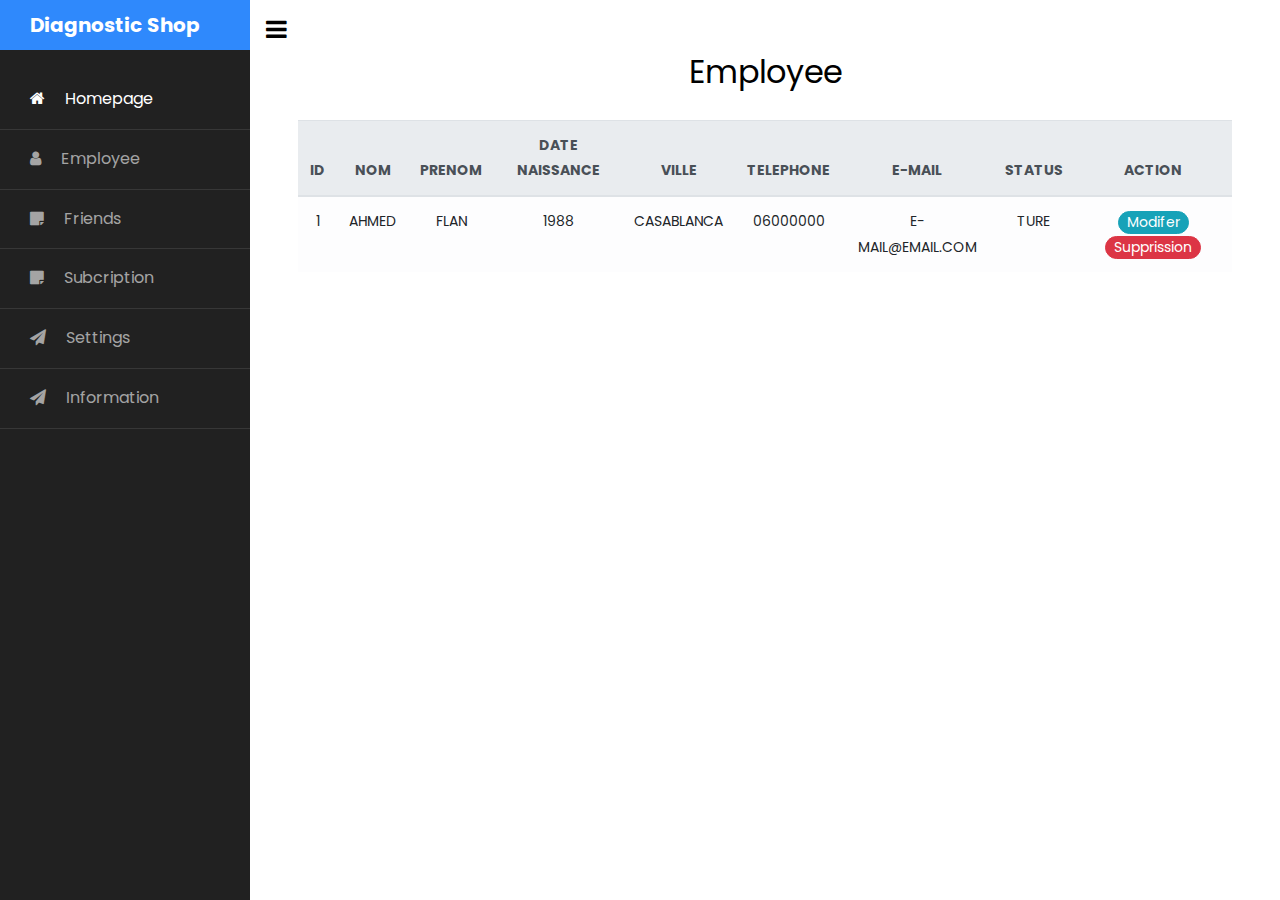
==== employee.html @ 1b9490d4 "creation page employee" ====
<!doctype html>
<html lang="en">

<head>

    <meta charset="utf-8">
    <meta name="viewport" content="width=device-width, initial-scale=1, shrink-to-fit=no">

    <link href="https://fonts.googleapis.com/css?family=Poppins:300,400,500,600,700,800,900" rel="stylesheet">

    <link rel="stylesheet" href="https://stackpath.bootstrapcdn.com/font-awesome/4.7.0/css/font-awesome.min.css">
    <link rel="stylesheet" href="css/style.css">

    <title>Employee</title>
</head>

<body>

    <div class="wrapper d-flex align-items-stretch">

        <nav id="sidebar">
            <div class="custom-menu">
                <button type="button" id="sidebarCollapse" class="btn btn-primary">
                    <i class="fa fa-bars"></i>
                    <span class="sr-only">Toggle Menu</span>
                </button>
            </div>
            <h1><a href="index.html" class="logo">Diagnostic Shop</a></h1>
            <ul class="list-unstyled components mb-5">
                <li class="active">
                    <a href="#"><span class="fa fa-home mr-3"></span> Homepage</a>
                </li>
                <li>
                    <a href="#"><span class="fa fa-user mr-3"></span> Employee</a>
                </li>
                <li>
                    <a href="#"><span class="fa fa-sticky-note mr-3"></span> Friends</a>
                </li>
                <li>
                    <a href="#"><span class="fa fa-sticky-note mr-3"></span> Subcription</a>
                </li>
                <li>
                    <a href="#"><span class="fa fa-paper-plane mr-3"></span> Settings</a>
                </li>
                <li>
                    <a href="#"><span class="fa fa-paper-plane mr-3"></span> Information</a>
                </li>
            </ul>

        </nav>

        <!-- Page Content  -->
        <div id="content" class="p-4 p-md-5 pt-5 text-center">
            <h2 class="mb-4 ">Employee</h2>
            <table class="table table-light">
                <thead class="thead-light">
                    <tr>
                        <th>ID</th>
                        <th>NOM</th>
                        <th>PRENOM</th>
                        <th>DATE NAISSANCE</th>
                        <th>VILLE</th>
                        <th>TELEPHONE</th>
                        <th>E-MAIL</th>
                        <th>STATUS</th>

                        <th>ACTION</th>
                    </tr>
                </thead>
                <tbody>
                    <tr>
                        <td>1</td>
                        <td>AHMED</td>
                        <td>FLAN</td>
                        <td>1988</td>
                        <td>CASABLANCA</td>
                        <td>06000000</td>
                        <td>E-MAIL@EMAIL.COM</td>
                        <td>TURE</td>

                        <td>
                            <a class="btn btn-info btn-sm rounded-pill py-0" href="#">Modifer</a>  
                            <a class="btn btn-danger btn-sm rounded-pill py-0" href="#">Supprission</a>
                        </td>
                        
                    </tr>
                </tbody>
            </table>
        </div>
    </div>

    <script src="js/jquery.min.js"></script>
    <script src="js/popper.js"></script>
    <script src="js/bootstrap.min.js"></script>
    <script src="js/main.js"></script>
</body>

</html>
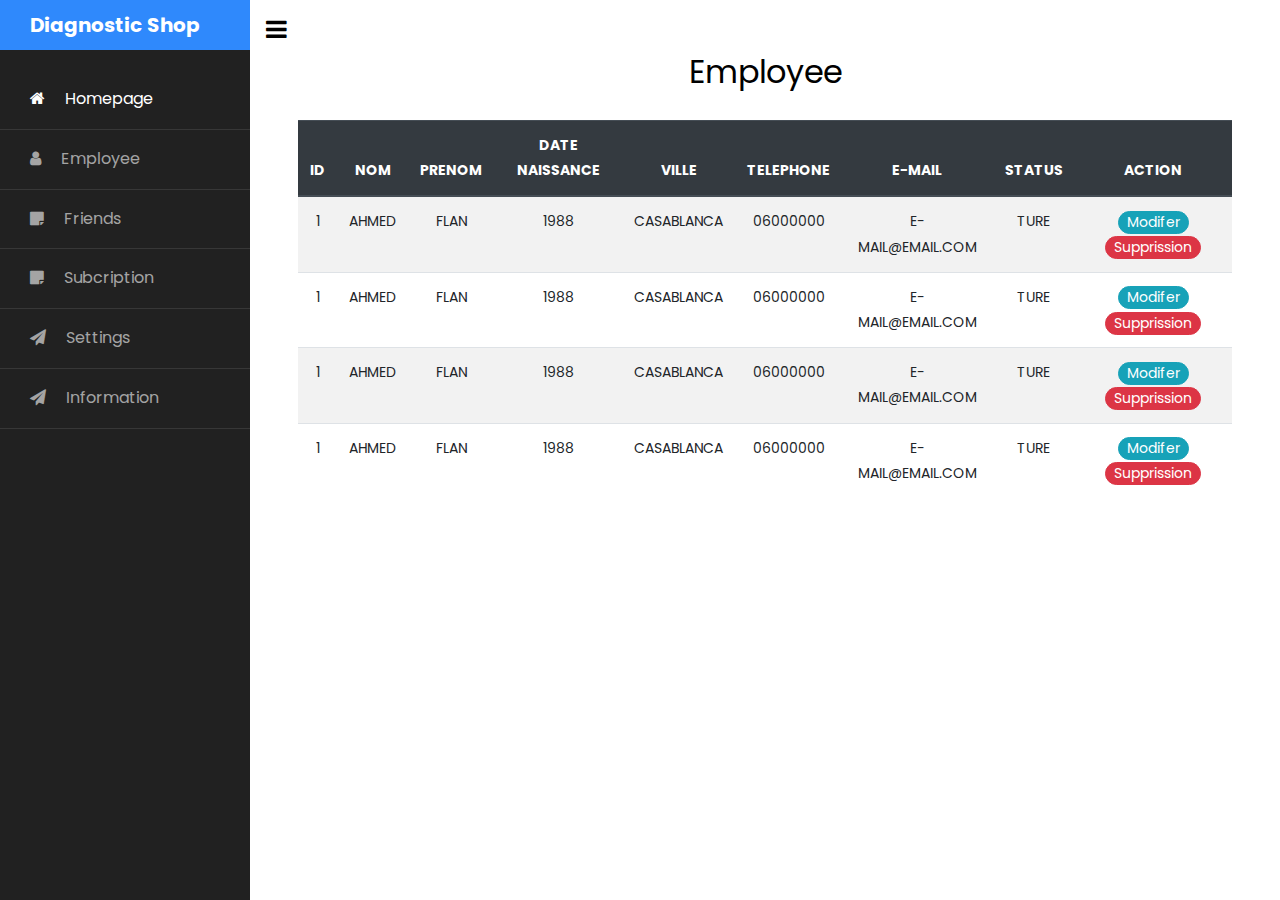
==== commit 3d9227ac: "a" ====
--- a/employee.html
+++ b/employee.html
@@ -52,8 +52,8 @@
         <!-- Page Content  -->
         <div id="content" class="p-4 p-md-5 pt-5 text-center">
             <h2 class="mb-4 ">Employee</h2>
-            <table class="table table-light">
-                <thead class="thead-light">
+            <table class="table table-striped">
+                <thead class="thead-dark">
                     <tr>
                         <th>ID</th>
                         <th>NOM</th>
@@ -79,10 +79,58 @@
                         <td>TURE</td>
 
                         <td>
-                            <a class="btn btn-info btn-sm rounded-pill py-0" href="#">Modifer</a>  
+                            <a class="btn btn-info btn-sm rounded-pill py-0" href="#">Modifer</a>
                             <a class="btn btn-danger btn-sm rounded-pill py-0" href="#">Supprission</a>
                         </td>
-                        
+
+                    </tr>
+                    <tr>
+                        <td>1</td>
+                        <td>AHMED</td>
+                        <td>FLAN</td>
+                        <td>1988</td>
+                        <td>CASABLANCA</td>
+                        <td>06000000</td>
+                        <td>E-MAIL@EMAIL.COM</td>
+                        <td>TURE</td>
+
+                        <td>
+                            <a class="btn btn-info btn-sm rounded-pill py-0" href="#">Modifer</a>
+                            <a class="btn btn-danger btn-sm rounded-pill py-0" href="#">Supprission</a>
+                        </td>
+
+                    </tr>
+                    <tr>
+                        <td>1</td>
+                        <td>AHMED</td>
+                        <td>FLAN</td>
+                        <td>1988</td>
+                        <td>CASABLANCA</td>
+                        <td>06000000</td>
+                        <td>E-MAIL@EMAIL.COM</td>
+                        <td>TURE</td>
+
+                        <td>
+                            <a class="btn btn-info btn-sm rounded-pill py-0" href="#">Modifer</a>
+                            <a class="btn btn-danger btn-sm rounded-pill py-0" href="#">Supprission</a>
+                        </td>
+
+                    </tr>
+                    <tr>
+                        <td>1</td>
+                        <td>AHMED</td>
+                        <td>FLAN</td>
+                        <td>1988</td>
+                        <td>CASABLANCA</td>
+                        <td>06000000</td>
+                        <td>E-MAIL@EMAIL.COM</td>
+                        <td>TURE</td>
+
+                        <td>
+                            <a class="btn btn-info btn-sm rounded-pill py-0" href="#">Modifer</a>
+                            <a class="btn btn-danger btn-sm rounded-pill py-0" href="#">Supprission</a>
+                        </td>
+
                     </tr>
                 </tbody>
             </table>
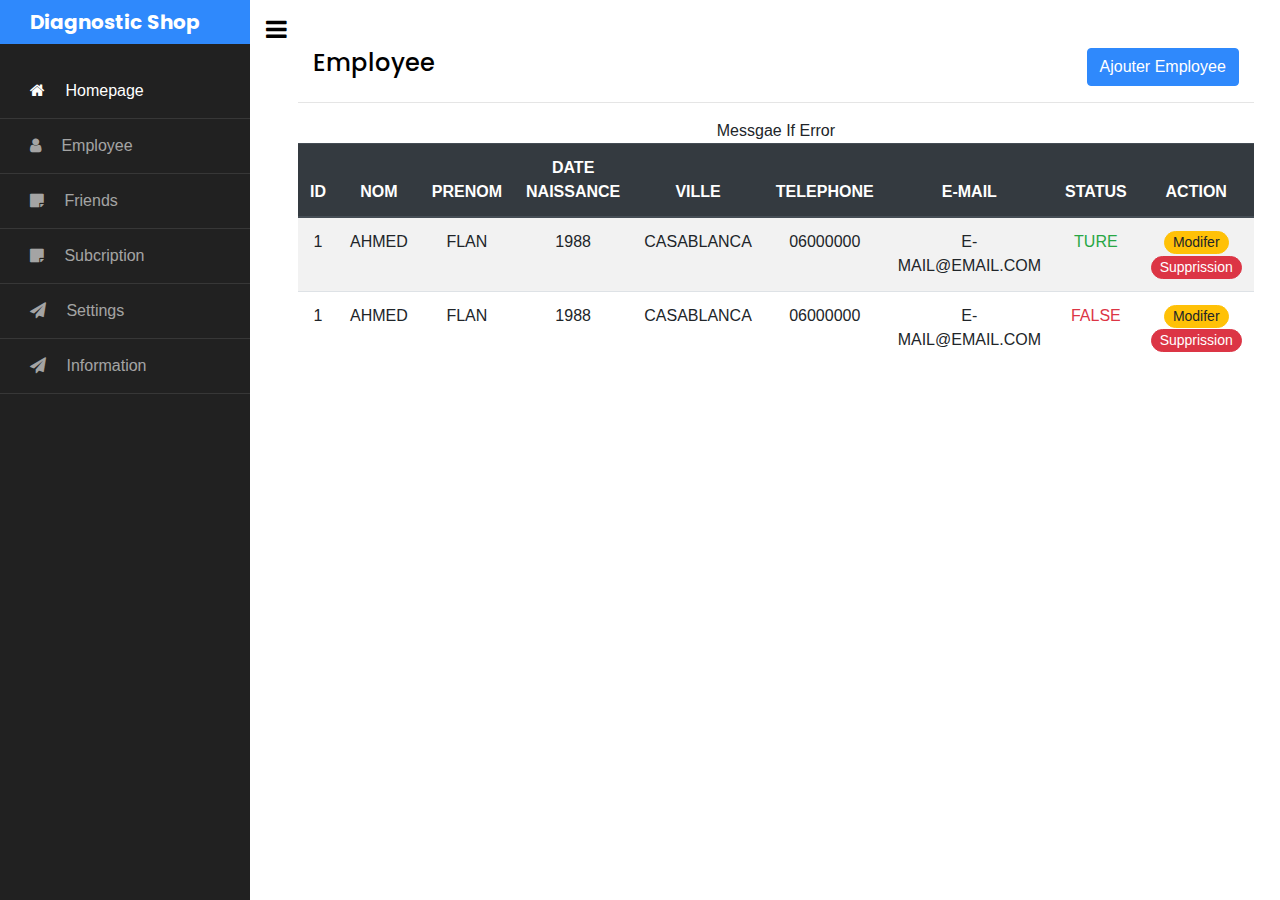
==== commit 08f377b7: "add modal pour btn ajout et modify et button color" ====
--- a/employee.html
+++ b/employee.html
@@ -10,11 +10,133 @@
 
     <link rel="stylesheet" href="https://stackpath.bootstrapcdn.com/font-awesome/4.7.0/css/font-awesome.min.css">
     <link rel="stylesheet" href="css/style.css">
+    <link rel="stylesheet" href="css/bootstrap.min.css">
 
     <title>Employee</title>
 </head>
 
 <body>
+
+    <!-- Modal Ajouter Employee -->
+    <div class="modal fade" id="ajouteremp" tabindex="-1" role="dialog" aria-labelledby="exampleModalLabel" aria-hidden="true">
+        <div class="modal-dialog" role="document">
+          <div class="modal-content">
+            <div class="modal-header">
+              <h5 class="modal-title" id="exampleModalLabel">Ajouter Employee</h5>
+              <button type="button" class="close" data-dismiss="modal" aria-label="Close">
+                <span aria-hidden="true">&times;</span>
+              </button>
+            </div>
+            <div class="modal-body">
+                <form action="">
+                    <div class="form-row">
+                        <div class="form-group col-md-6">
+                          <label for="inputNom">Nom</label>
+                          <input type="text" class="form-control" id="inputNom" placeholder="Nom">
+                        </div>
+                        <div class="form-group col-md-6">
+                          <label for="inputPrenom">Prenom</label>
+                          <input type="text" class="form-control" id="inputPrenom" placeholder="Prenom">
+                        </div>
+                    </div>
+                    <div class="form-row">
+                        <div class="form-group col-md-6">
+                          <label for="inputDatenaissance">Date Naissance</label>
+                          <input type="date" class="form-control" id="inputdatenaissance" placeholder="datenaissance">
+                        </div>
+                        <div class="form-group col-md-6">
+                          <label for="inputVille">Ville</label>
+                          <input type="text" class="form-control" id="inputVille" placeholder="Ville">
+                        </div>
+                    </div>
+                    <div class="form-group">
+                        <label for="inputTelephone">Telephone</label>
+                        <input type="text" class="form-control" id="inputTelephone" placeholder="Telephone">
+                    </div>
+                    <div class="form-group">
+                        <label for="inputEmail">E-mail</label>
+                        <input type="email" class="form-control" id="inputEmail" placeholder="Email">
+                        <small id="emailHelp" class="form-text text-muted">We'll never share your email with anyone else.</small>
+                    </div>
+                    <div class="form-group">
+                        <label for="inputEmail">Status</label>
+                        <select class="form-control form-control-sm">
+                            <option>Active</option>
+                            <option>Disable</option>
+                        </select>
+                    </div>
+                </form>
+            </div>
+            <div class="modal-footer">
+              <button type="button" class="btn btn-secondary" data-dismiss="modal">Close</button>
+              <button type="button" class="btn btn-success">Save changes</button>
+            </div>
+          </div>
+        </div>
+      </div>
+    
+    <!-- end modal -->
+
+    <!-- Modal Update Employee -->
+    <div class="modal fade" id="updatemp" tabindex="-1" role="dialog" aria-labelledby="exampleModalLabel" aria-hidden="true">
+        <div class="modal-dialog" role="document">
+          <div class="modal-content">
+            <div class="modal-header">
+              <h5 class="modal-title" id="exampleModalLabel">Update Employee</h5>
+              <button type="button" class="close" data-dismiss="modal" aria-label="Close">
+                <span aria-hidden="true">&times;</span>
+              </button>
+            </div>
+            <div class="modal-body">
+                <form action="">
+                    <div class="form-row">
+                        <div class="form-group col-md-6">
+                          <label for="inputNom">Nom</label>
+                          <input type="text" class="form-control" id="inputNom" placeholder="Nom">
+                        </div>
+                        <div class="form-group col-md-6">
+                          <label for="inputPrenom">Prenom</label>
+                          <input type="text" class="form-control" id="inputPrenom" placeholder="Prenom">
+                        </div>
+                    </div>
+                    <div class="form-row">
+                        <div class="form-group col-md-6">
+                          <label for="inputDatenaissance">Date Naissance</label>
+                          <input type="date" class="form-control" id="inputdatenaissance" placeholder="datenaissance">
+                        </div>
+                        <div class="form-group col-md-6">
+                          <label for="inputVille">Ville</label>
+                          <input type="text" class="form-control" id="inputVille" placeholder="Ville">
+                        </div>
+                    </div>
+                    <div class="form-group">
+                        <label for="inputTelephone">Telephone</label>
+                        <input type="text" class="form-control" id="inputTelephone" placeholder="Telephone">
+                    </div>
+                    <div class="form-group">
+                        <label for="inputEmail">E-mail</label>
+                        <input type="email" class="form-control" id="inputEmail" placeholder="Email">
+                        <small id="emailHelp" class="form-text text-muted">We'll never share your email with anyone else.</small>
+                    </div>
+                    <div class="form-group">
+                        <label for="inputEmail">Status</label>
+                        <select class="form-control form-control-sm">
+                            <option>Active</option>
+                            <option>Disable</option>
+                        </select>
+                    </div>
+                </form>
+            </div>
+            <div class="modal-footer">
+              <button type="button" class="btn btn-secondary" data-dismiss="modal">Close</button>
+              <button type="button" class="btn btn-success">Save changes</button>
+            </div>
+          </div>
+        </div>
+      </div>
+
+    <!-- End modal -->
+
 
     <div class="wrapper d-flex align-items-stretch">
 
@@ -50,8 +172,25 @@
         </nav>
 
         <!-- Page Content  -->
+
+        
         <div id="content" class="p-4 p-md-5 pt-5 text-center">
-            <h2 class="mb-4 ">Employee</h2>
+            <div class="col-lg-12 d-flex justify-content-between align-items-center">
+                <div>
+                    <h4 class="text-center">Employee</h4>
+                </div>
+                <div>
+                    <button class="btn btn-primary" type="button" data-toggle="modal" data-target="#ajouteremp">Ajouter Employee</button>
+                </div>
+            </div>
+            <hr>
+
+            <div class="row">
+                <div class="col-lg-12">
+                    <div id="showAlert">Messgae If Error</div>
+                </div>
+            </div>
+            
             <table class="table table-striped">
                 <thead class="thead-dark">
                     <tr>
@@ -76,11 +215,11 @@
                         <td>CASABLANCA</td>
                         <td>06000000</td>
                         <td>E-MAIL@EMAIL.COM</td>
-                        <td>TURE</td>
+                        <td class="text-success">TURE</td>
 
                         <td>
-                            <a class="btn btn-info btn-sm rounded-pill py-0" href="#">Modifer</a>
-                            <a class="btn btn-danger btn-sm rounded-pill py-0" href="#">Supprission</a>
+                            <a class="btn btn-warning btn-sm rounded-pill py-0" href="#" id="" data-toggle="modal" data-target="#updatemp">Modifer</a>
+                            <a class="btn btn-danger btn-sm rounded-pill py-0" href="#" id="">Supprission</a>
                         </td>
 
                     </tr>
@@ -92,46 +231,15 @@
                         <td>CASABLANCA</td>
                         <td>06000000</td>
                         <td>E-MAIL@EMAIL.COM</td>
-                        <td>TURE</td>
+                        <td class="text-danger">FALSE</td>
 
                         <td>
-                            <a class="btn btn-info btn-sm rounded-pill py-0" href="#">Modifer</a>
-                            <a class="btn btn-danger btn-sm rounded-pill py-0" href="#">Supprission</a>
+                            <a class="btn btn-warning btn-sm rounded-pill py-0" id="" href="#" data-toggle="modal" data-target="#updatemp" >Modifer</a>
+                            <a class="btn btn-danger btn-sm rounded-pill py-0" href="#" id="">Supprission</a>
                         </td>
 
                     </tr>
-                    <tr>
-                        <td>1</td>
-                        <td>AHMED</td>
-                        <td>FLAN</td>
-                        <td>1988</td>
-                        <td>CASABLANCA</td>
-                        <td>06000000</td>
-                        <td>E-MAIL@EMAIL.COM</td>
-                        <td>TURE</td>
-
-                        <td>
-                            <a class="btn btn-info btn-sm rounded-pill py-0" href="#">Modifer</a>
-                            <a class="btn btn-danger btn-sm rounded-pill py-0" href="#">Supprission</a>
-                        </td>
-
-                    </tr>
-                    <tr>
-                        <td>1</td>
-                        <td>AHMED</td>
-                        <td>FLAN</td>
-                        <td>1988</td>
-                        <td>CASABLANCA</td>
-                        <td>06000000</td>
-                        <td>E-MAIL@EMAIL.COM</td>
-                        <td>TURE</td>
-
-                        <td>
-                            <a class="btn btn-info btn-sm rounded-pill py-0" href="#">Modifer</a>
-                            <a class="btn btn-danger btn-sm rounded-pill py-0" href="#">Supprission</a>
-                        </td>
-
-                    </tr>
+                    
                 </tbody>
             </table>
         </div>
